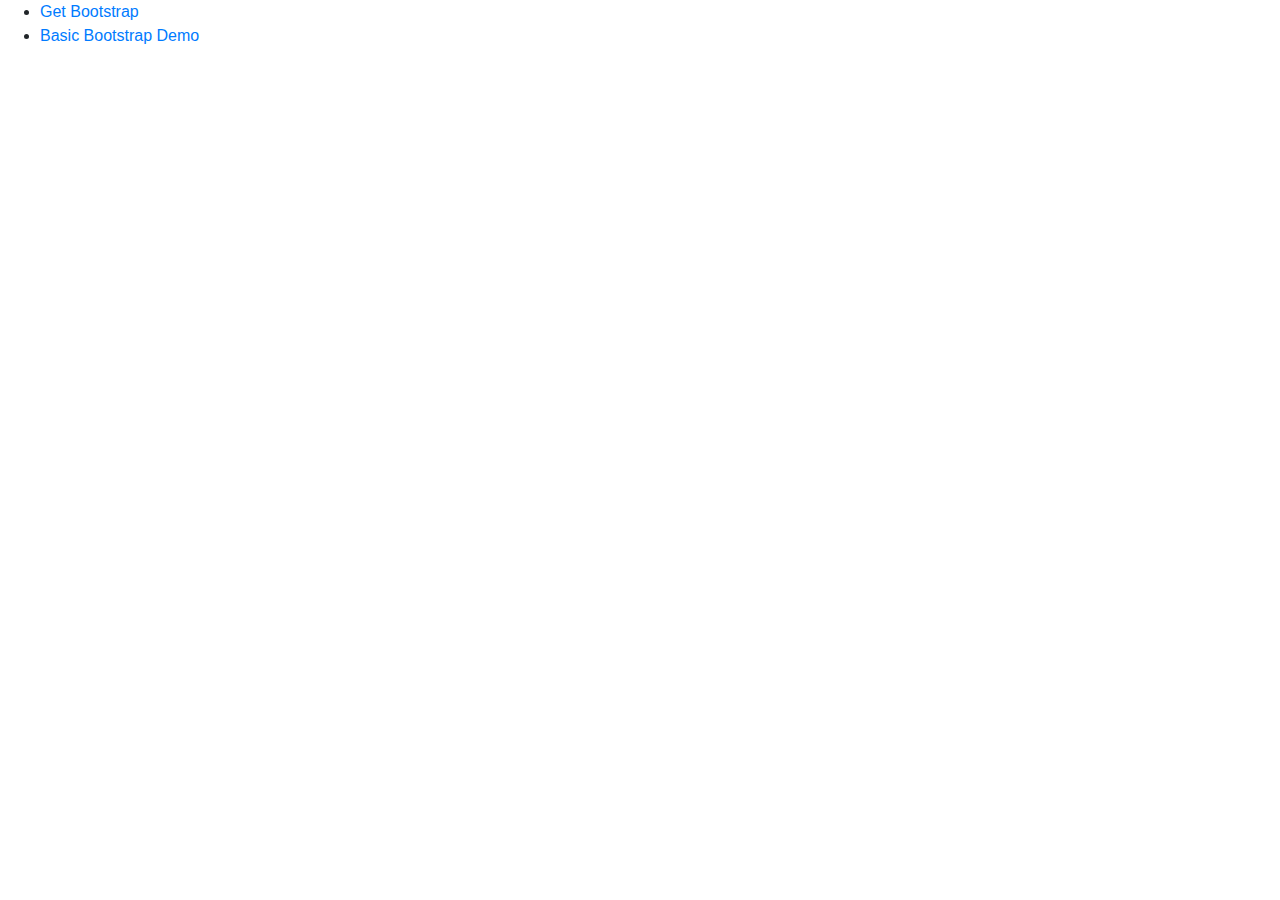
==== index.html @ c03965e6 "Add initial files" ====
<!DOCTYPE html>
<html lang="en">

<head>
    <meta charset="UTF-8">
    <meta name="viewport" content="width=device-width, initial-scale=1.0">
    <meta http-equiv="X-UA-Compatible" content="ie=edge">
    <title>Bootstrap Demo Html Project</title>
    <link rel="stylesheet" href="https://stackpath.bootstrapcdn.com/bootstrap/4.3.1/css/bootstrap.min.css"
        integrity="sha384-ggOyR0iXCbMQv3Xipma34MD+dH/1fQ784/j6cY/iJTQUOhcWr7x9JvoRxT2MZw1T" crossorigin="anonymous">
    <script src="https://code.jquery.com/jquery-3.3.1.slim.min.js"
        integrity="sha384-q8i/X+965DzO0rT7abK41JStQIAqVgRVzpbzo5smXKp4YfRvH+8abtTE1Pi6jizo"
        crossorigin="anonymous"></script>
    <script src="https://cdnjs.cloudflare.com/ajax/libs/popper.js/1.14.7/umd/popper.min.js"
        integrity="sha384-UO2eT0CpHqdSJQ6hJty5KVphtPhzWj9WO1clHTMGa3JDZwrnQq4sF86dIHNDz0W1"
        crossorigin="anonymous"></script>
    <script src="https://stackpath.bootstrapcdn.com/bootstrap/4.3.1/js/bootstrap.min.js"
        integrity="sha384-JjSmVgyd0p3pXB1rRibZUAYoIIy6OrQ6VrjIEaFf/nJGzIxFDsf4x0xIM+B07jRM"
        crossorigin="anonymous"></script>
</head>

<body>
    <ul>
        <li><a href="https://getbootstrap.com/">Get Bootstrap</a></li>
        <li><a href="basic.html">Basic Bootstrap Demo</a></li>
    </ul>
</body>

</html>
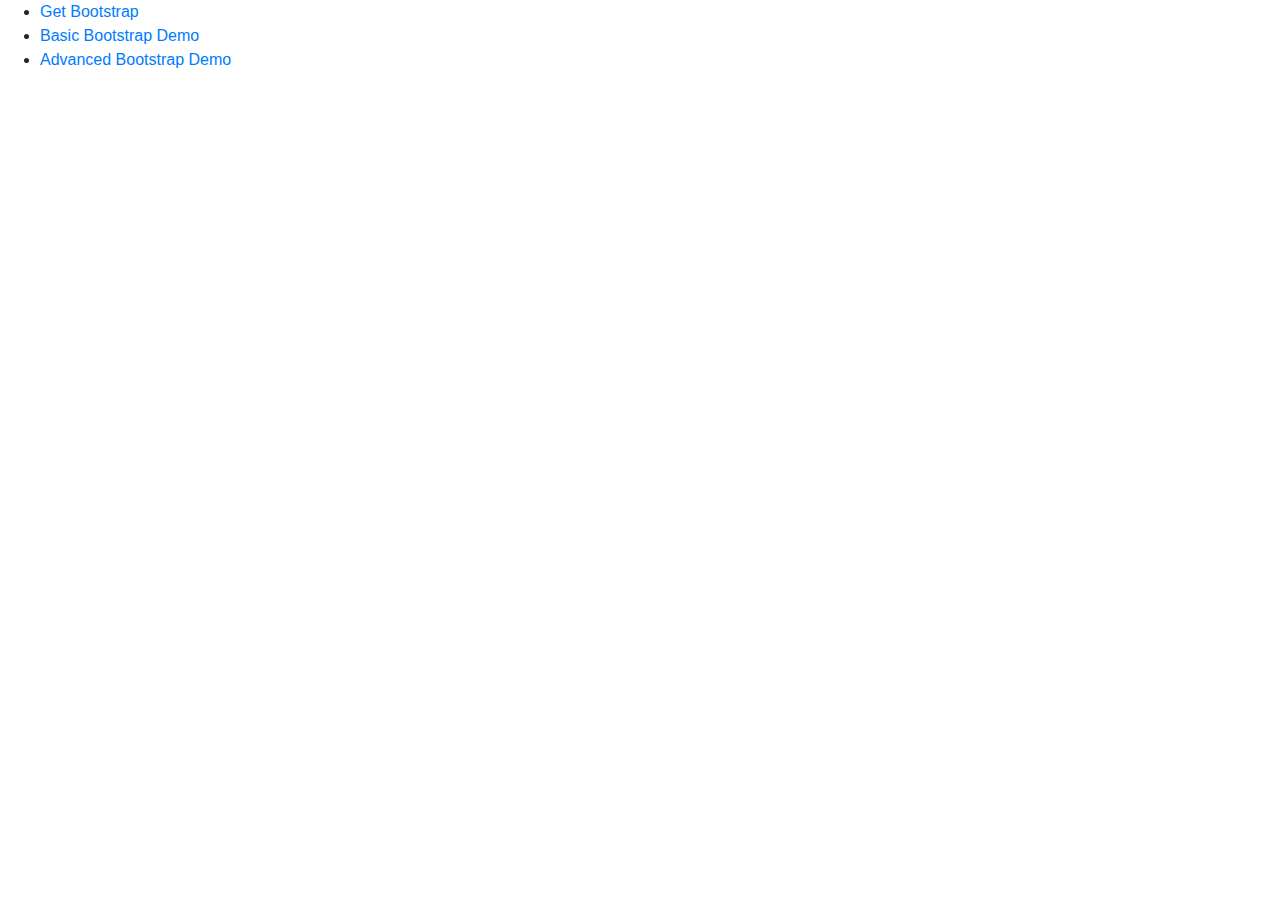
==== commit 768e1caf: "Add advanced link" ====
--- a/index.html
+++ b/index.html
@@ -23,6 +23,7 @@
     <ul>
         <li><a href="https://getbootstrap.com/">Get Bootstrap</a></li>
         <li><a href="basic.html">Basic Bootstrap Demo</a></li>
+        <li><a href="advanced.html">Advanced Bootstrap Demo</a></li>
     </ul>
 </body>
 
